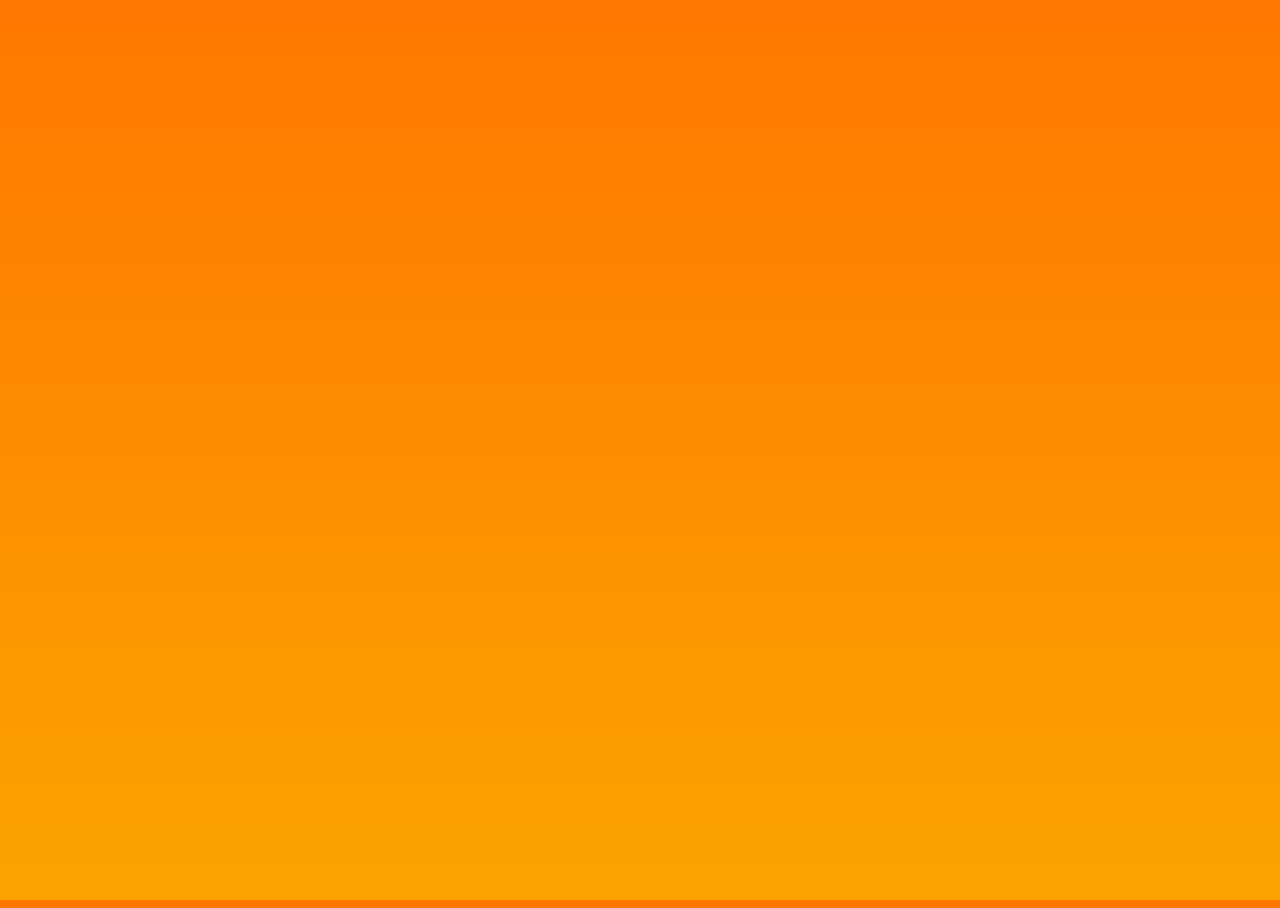
==== Pages/Connection/connection.html @ 6b92f60b "First Push Yey" ====
<!DOCTYPE html>
<html>

<head>
	<title>Connection</title>
	<link rel="stylesheet" href="styles.css">
	<link rel="stylesheet" href="../../Global/Styles/styles.css">
</head>

<script src="http://code.jquery.com/jquery-1.11.0.min.js" charset="utf-8"></script>
<script src="./connection.js" charset="utf-8"></script>

<body id="main" class="background">
	<div id="loadingMsg" class="centered visible">
		<h1>Trying to connect to local server...</h1>
		<p>Please check if you run the local server on your pc!</p>
		<img src="../../Global/Images/loading.png">
	</div>
</body>

<template id="errorMsgTemplate">
	<div id="errorMsg" class="centered invisible">
		<h1>Connection to local server has failed!</h1>
		<p>Please check if you run the local server on your pc!</p>
		<img src="../../Global/Images/ghost.png">
	</div>
</template>

</html>
---- Pages/Connection/styles.css ----
.background {
    background: rgb(251,164,0);
    background: linear-gradient(0deg, rgba(251,164,0,1) 0%, rgba(255,119,0,1) 100%);
}

img {
    margin-top: 20px;
    color: white;
    opacity: .8;
    animation: spin 2s linear infinite;
}

@keyframes spin {
    100% {
        -webkit-transform: rotate(360deg);
        transform: rotate(360deg);
    }
}
---- Global/Styles/styles.css ----
@font-face {
    font-family:Raleway;
    font-weight: 500;
    src: url('../Fonts/Raleway-Medium.ttf');
}

@font-face {
    font-family: Raleway;
    font-weight: 300;
    src: url('../Fonts/Raleway-Light.ttf');
}

@font-face {
    font-family: Raleway;
    font-weight: 600;
    src: url('../Fonts/Raleway-Bold.ttf');
}

html{
	width: 100%;
	height: 100%;
}

body {
	width: 100%;
	height: 100%;
}

h1 {
    color: white;
    font-family: 'Raleway';
    font-weight: 600;
    font-size: 60px;
    margin: 0;
}

p {
    font-family: 'Raleway';
    font-weight: 300;
    font-size: 38px;
    color: rgba(255, 255, 255, 0.568);
}

.centered {
    width: 100%;
    height: 100%;
    display: flex;
    flex-direction: column;
    justify-content: center;
    align-items: center;
}

.invisible {
    opacity: 0;
}

.visible {
    opacity: 1;
}
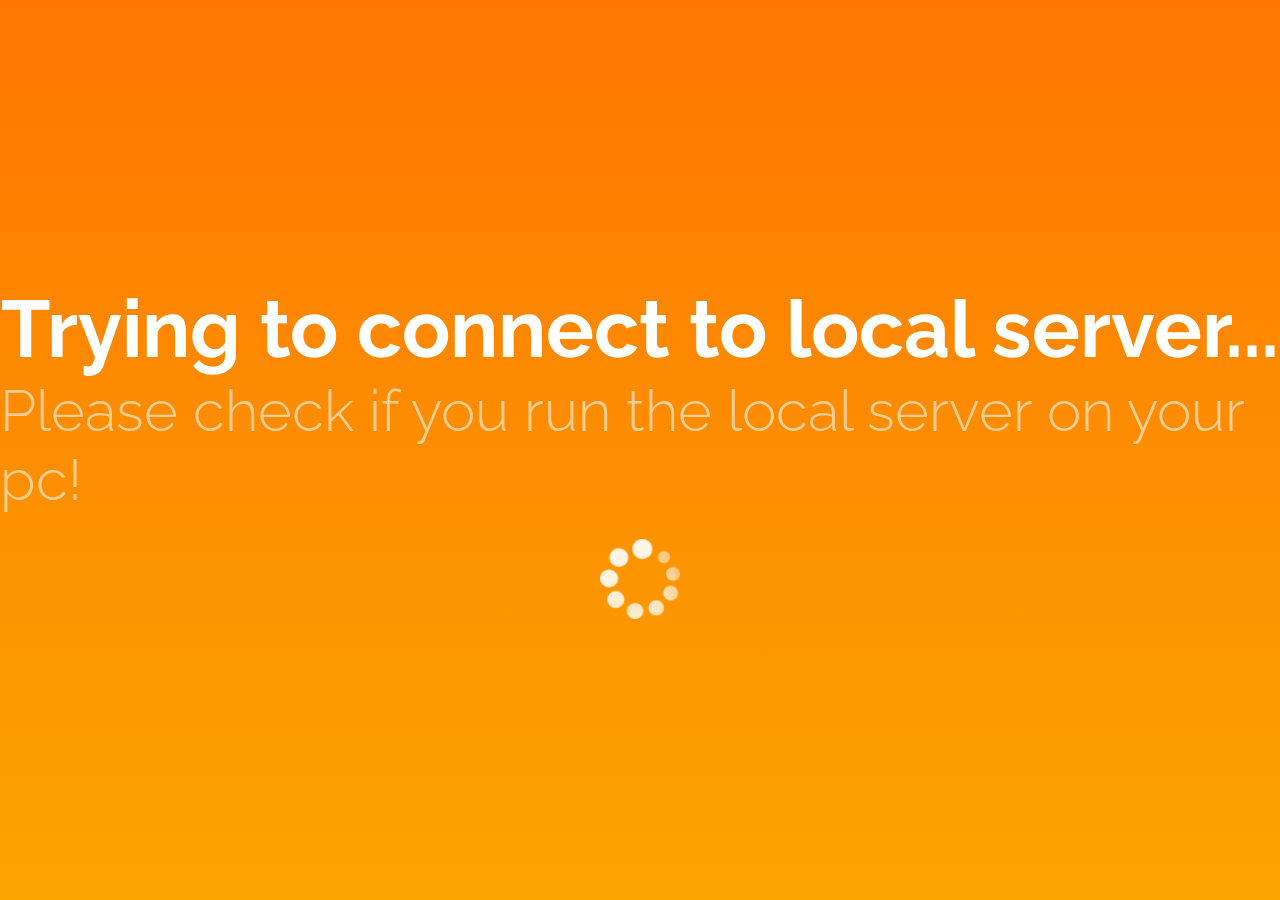
==== commit ca26ab17: "Added a lot" ====
--- a/Pages/Connection/connection.html
+++ b/Pages/Connection/connection.html
@@ -8,22 +8,10 @@
 </head>
 
 <script src="http://code.jquery.com/jquery-1.11.0.min.js" charset="utf-8"></script>
+<script src="https://ajax.googleapis.com/ajax/libs/jquery/3.3.1/jquery.min.js"></script>
 <script src="./connection.js" charset="utf-8"></script>
 
 <body id="main" class="background">
-	<div id="loadingMsg" class="centered visible">
-		<h1>Trying to connect to local server...</h1>
-		<p>Please check if you run the local server on your pc!</p>
-		<img src="../../Global/Images/loading.png">
-	</div>
+	<div class="app centered"></div>
 </body>
-
-<template id="errorMsgTemplate">
-	<div id="errorMsg" class="centered invisible">
-		<h1>Connection to local server has failed!</h1>
-		<p>Please check if you run the local server on your pc!</p>
-		<img src="../../Global/Images/ghost.png">
-	</div>
-</template>
-
-</html>
+</html>--- a/Pages/Connection/styles.css
+++ b/Pages/Connection/styles.css
@@ -1,18 +1,50 @@
+@keyframes spin {
+    100% {
+        -webkit-transform: rotate(360deg);
+        transform: rotate(360deg);
+    }
+}
+
+@keyframes no-anim {
+    100% {
+        -webkit-transform: none;
+        transform: none;
+    }
+}
+
 .background {
     background: rgb(251,164,0);
     background: linear-gradient(0deg, rgba(251,164,0,1) 0%, rgba(255,119,0,1) 100%);
 }
 
+.rounded-background {
+    background-color: rgb(255, 255, 255);
+    padding: 16px;
+    border-radius: 32px;
+    animation: no-anim;
+}
+
 img {
-    margin-top: 20px;
+    width: 80px;
+    height: fit-content;
+    margin-top: 25px;
     color: white;
-    opacity: .8;
+    opacity: .9;
     animation: spin 2s linear infinite;
 }
 
-@keyframes spin {
-    100% {
-        -webkit-transform: rotate(360deg);
-        transform: rotate(360deg);
-    }
+h1 {
+    color: white;
+    font-family: 'Raleway';
+    font-weight: 600;
+    font-size: 80px;
+    margin: 0;
+}
+
+p {
+    margin: 0;
+    font-family: 'Raleway';
+    font-weight: 300;
+    font-size: 58px;
+    color: rgba(255, 255, 255, 0.568);
 }--- a/Global/Styles/styles.css
+++ b/Global/Styles/styles.css
@@ -19,26 +19,14 @@
 html{
 	width: 100%;
 	height: 100%;
+    overflow: hidden;
+    background-color: white;
 }
 
 body {
 	width: 100%;
 	height: 100%;
-}
-
-h1 {
-    color: white;
-    font-family: 'Raleway';
-    font-weight: 600;
-    font-size: 60px;
     margin: 0;
-}
-
-p {
-    font-family: 'Raleway';
-    font-weight: 300;
-    font-size: 38px;
-    color: rgba(255, 255, 255, 0.568);
 }
 
 .centered {
@@ -56,4 +44,9 @@
 
 .visible {
     opacity: 1;
+}
+
+.selected {
+    padding-bottom: 5px;
+    border-bottom: 3px solid rgb(214, 121, 0);
 }